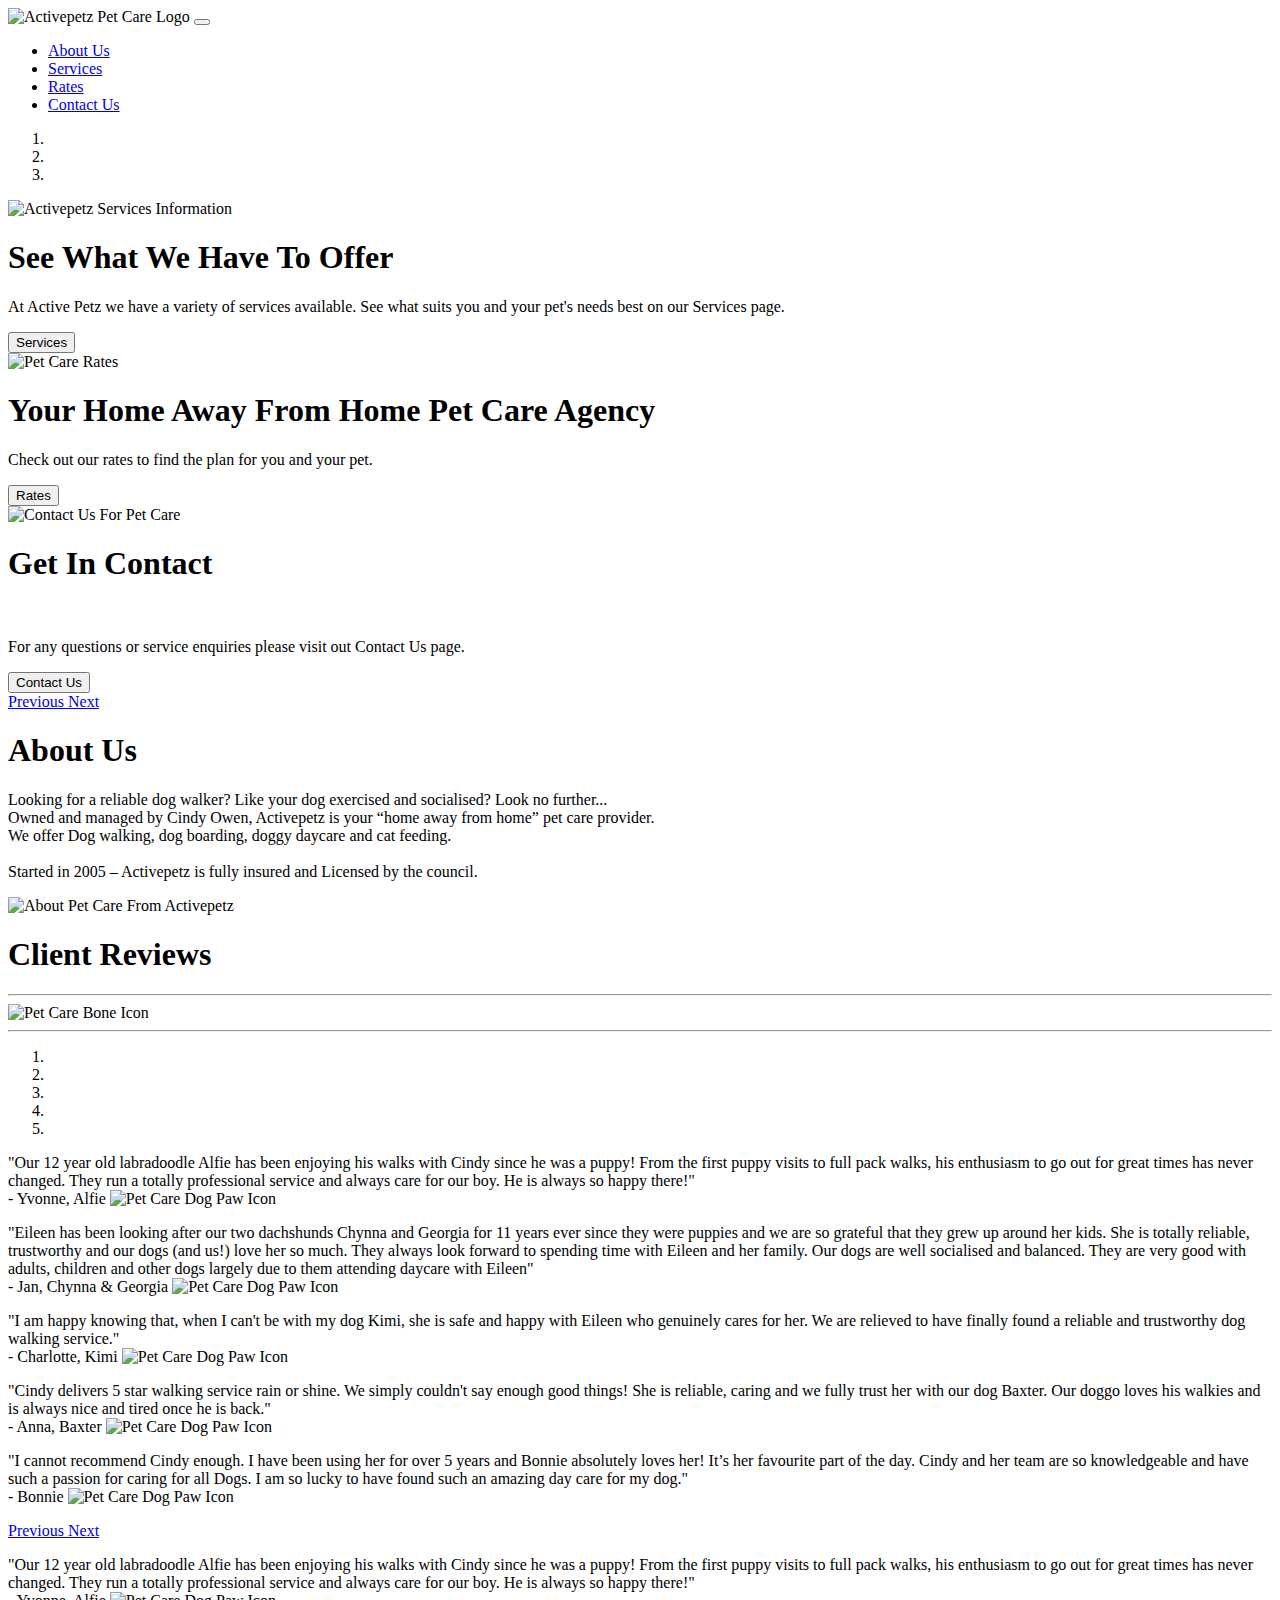
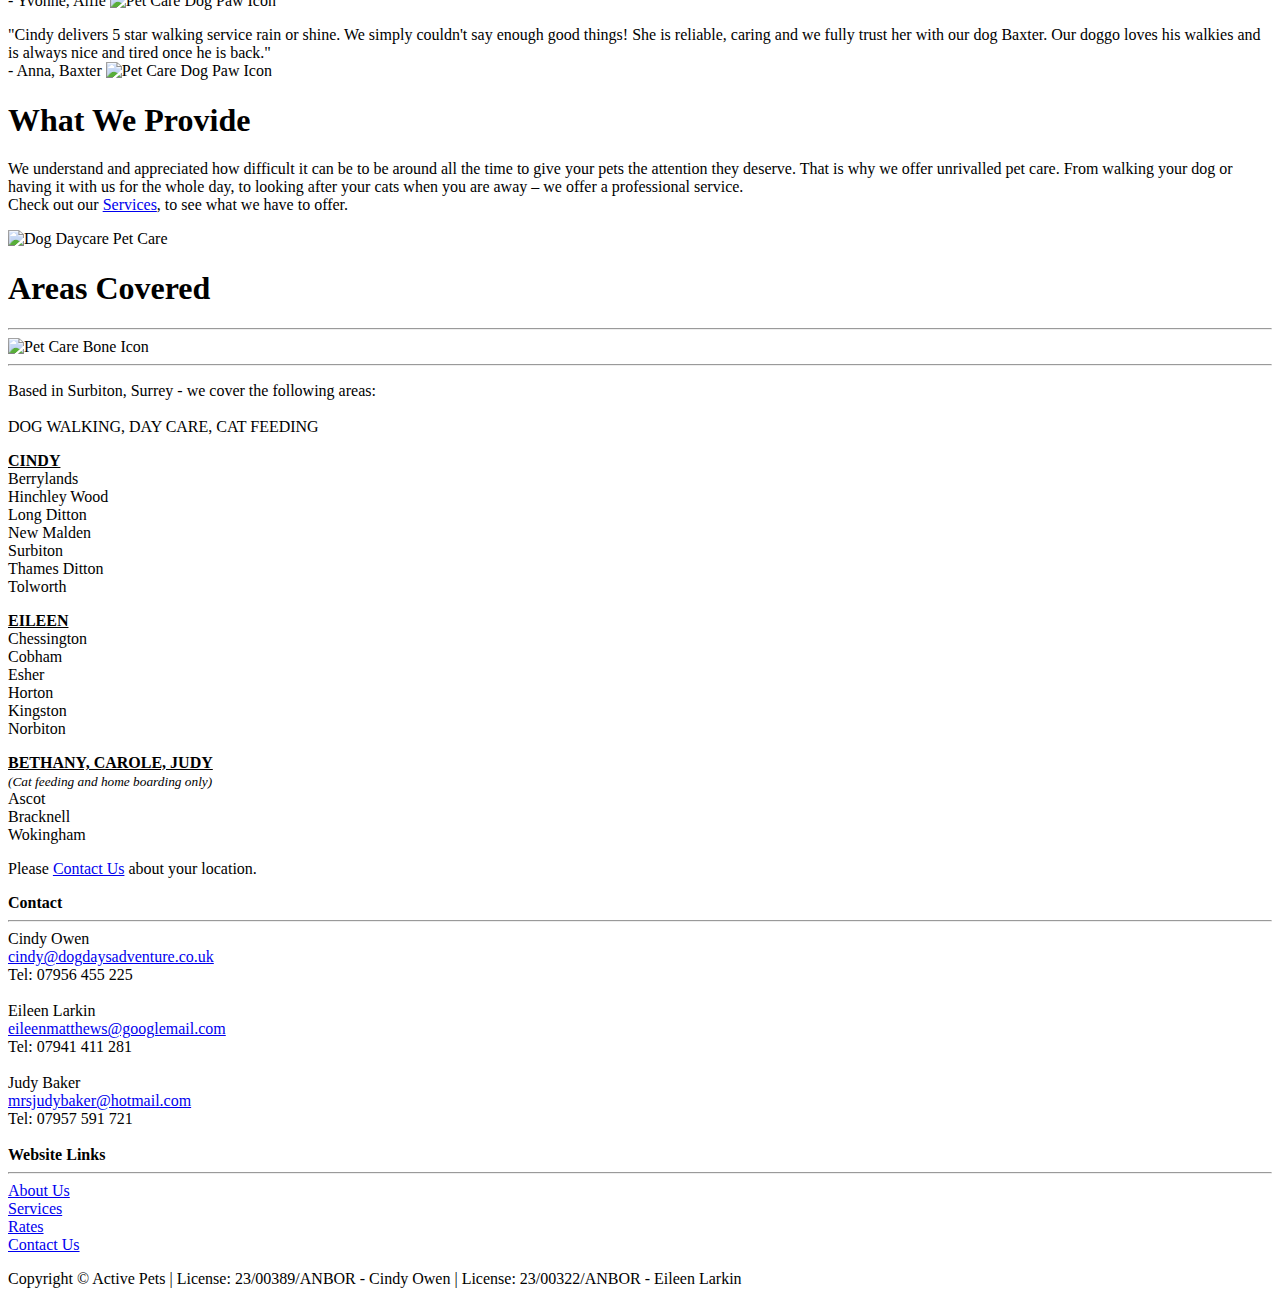
==== index.html @ 4b04daa3 "update Eileen last name to Larkin" ====
<!DOCTYPE html>
<html lang="en" dir="ltr">
  <head>
    <meta charset="utf-8">
    <meta name="viewport" content="width=device-width, initial-scale=1, shrink-to-fit=no">
    <meta name="keywords" content="Dog, Pet, Walk">
    <meta name="description" content="Looking for a reliable dog walker? Trusted dog walking and pet care services based in Surbiton, Surrey.">

    <link rel="icon" href="#">

    <!-- BOOTSTRAP DOWNLOADED -->
    <link rel="stylesheet" href="js/bootstrap-4.5.2-dist/css/bootstrap.min.css">
    <link rel="stylesheet" href="css/animate.min.css">
    <link rel="stylesheet" href="css/all.css">
    <link rel="stylesheet" href="css/home.css">

    <title>Dog Walking & Pet Care in Surrey - Active Petz</title>
  </head>

  <body>

    <!-- Header -->
    <nav class="navbar navbar-expand-lg navbar-light space-bottom--resize">
      <div class="container-lg">
        <a class="navbar-brand" disabled>
          <img src="media/activepetz_pet_care_logo.gif" alt="Activepetz Pet Care Logo">
        </a>
        <button class="navbar-toggler" type="button" data-toggle="collapse" data-target="#navbarNav" aria-controls="navbarNav" aria-expanded="false" aria-label="Toggle navigation">
          <span class="navbar-toggler-icon"></span>
        </button>
        <div class="collapse navbar-collapse" id="navbarNav">
          <ul class="navbar-nav m-auto">
            <li class="nav-item">
              <a class="nav-link disabled green" href="#">About Us</a>
            </li>
            <li class="nav-item">
              <a class="nav-link" href="services.html">Services</a>
            </li>
            <li class="nav-item">
              <a class="nav-link" href="rates.html">Rates</a>
            </li>
            <li class="nav-item">
              <a class="nav-link" href="contact_us.html">Contact Us</a>
            </li>
          </ul>
        </div>
      </div>
    </nav>

    <!-- Carousel -->
    <div id="carouselExampleIndicators" class="carousel slide space-bottom--l" data-ride="carousel">
      <!-- Bottom lines -->
      <ol class="carousel-indicators">
        <li data-target="#carouselExampleIndicators" data-slide-to="0" class="active"></li>
        <li data-target="#carouselExampleIndicators" data-slide-to="1"></li>
        <li data-target="#carouselExampleIndicators" data-slide-to="2"></li>
        <!--
          ADDING MORE CAROUSEL ITEMS: Copy and paste an 'li' and add (n + 1) to 'data-slide-to'
        -->
      </ol>

      <!-- ADDING MORE CAROUSEL ITEMS: Copy and paste exisiting 'carousel-inner' and just change text and image -->

      <!-- Carousel 1 -->
      <div class="carousel-inner img-carousel">
        <div class="carousel-item active">
          <img src="media/services_information.png" alt="Activepetz Services Information">
          <div class="carousel-text animate__animated animate__fadeInDown animate__delay-1s">
            <h1>See What We Have To Offer</h1>
            <p>
              At Active Petz we have a variety of services available. See what suits you and your pet's needs best on our Services page.
            </p>
            <form action="services.html"><button class="button" type="submit">Services</button></form>
          </div>
        </div>

        <!-- Carousel 2 -->
        <div class="carousel-item">
          <img src="media/pet_care_rates_information.png" alt="Pet Care Rates">
          <div class="carousel-text animate__animated animate__fadeInDown animate__delay-1s">
            <h1>Your <span class="green">Home Away From Home</span> Pet Care Agency</h1>
            <p>
              Check out our rates to find the plan for you and your pet.
            </p>
            <form action="rates.html"><button class="button" type="submit">Rates</button></form>
          </div>
        </div>

        <!-- Carousel 3 -->
        <div class="carousel-item">
          <img src="media/contact_us_information.png" alt="Contact Us For Pet Care">
          <div class="carousel-text animate__animated animate__fadeInDown animate__delay-1s">
            <h1>Get In Contact</h1>
              <br>
            <p>
              For any questions or service enquiries please visit out Contact Us page.
            </p>
            <form action="contact_us.html"><button class="button" type="submit">Contact Us</button></form>
          </div>
        </div>
      </div>

      <!-- Controls -->
      <a class="carousel-control-prev" href="#carouselExampleIndicators" role="button" data-slide="prev">
        <span class="carousel-control-prev-icon" aria-hidden="true"></span>
        <span class="sr-only">Previous</span>
      </a>
      <a class="carousel-control-next" href="#carouselExampleIndicators" role="button" data-slide="next">
        <span class="carousel-control-next-icon" aria-hidden="true"></span>
        <span class="sr-only">Next</span>
      </a>
    </div>


    <!-- About Us -->
    <div class="container-md space-bottom--l">
      <div class="row">
        <div class="col-lg-7 order-lg-2 offset-lg-1 my-auto">
          <h1 class="centre space-bottom--xs">About Us</h1>
          <p class="justify">
            Looking for a reliable dog walker? Like your dog exercised and socialised? Look no further...
            <br>
            Owned and managed by Cindy Owen, Activepetz is your “home away from home” pet care provider.
            <br>
            We offer Dog walking, dog boarding, doggy daycare and cat feeding.
            <br><br>
            Started in 2005 – Activepetz is fully insured and Licensed by the council.
          </p>
        </div>
        <div id="cindy-img" class="col-lg-4 order-lg-1 img-sec my-auto">
          <img src="media/about_us.png" alt="About Pet Care From Activepetz">
        </div>
      </div>
    </div>


    <!-- Reviews -->
    <div class="green-stripe space-bottom--l">
      <div class="container-md">
        <h1 class="centre space-bottom--none">Client Reviews</h1>

        <div class="hr-icon space-bottom">
          <hr class="hr--short">
          <img class="img-with-hr" src="media/bone.png" alt="Pet Care Bone Icon">
          <hr class="hr--short">
        </div>

        <!-- Carousel -->
        <div id="reviewCarousel" class="carousel slide space-bottom" data-ride="carousel">
          <!-- Bottom lines -->
          <ol class="carousel-indicators">
            <li data-target="#reviewCarousel" data-slide-to="0" class="active"></li>
            <li data-target="#reviewCarousel" data-slide-to="1"></li>
            <li data-target="#reviewCarousel" data-slide-to="2"></li>
            <li data-target="#reviewCarousel" data-slide-to="3"></li>
            <li data-target="#reviewCarousel" data-slide-to="4"></li>
            <!--
              ADDING MORE CAROUSEL ITEMS: Copy and paste an 'li' and add (n + 1) to 'data-slide-to'
            -->
          </ol>

          <!-- ADDING MORE CAROUSEL ITEMS: Copy and paste exisiting 'carousel-inner' and just change text and image -->

          <!-- Carousel 1 -->
          <div class="carousel-inner">
            <div class="carousel-item active">
              <p class="justify">
                "Our 12 year old labradoodle Alfie has been enjoying his walks with Cindy
                  since he was a puppy! From the first puppy visits to full pack walks, his
                  enthusiasm to go out for great times has never changed. They run a totally
                  professional service and always care for our boy. He is always so happy
                  there!"
                <br>
                - Yvonne, Alfie <img class="inline-icon" src="media/dog_icon.png" alt="Pet Care Dog Paw Icon">
              </p>
            </div>

            <!-- Carousel 2 -->
            <div class="carousel-item">
              <p class="justify">
                "Eileen has been looking after our two dachshunds Chynna and Georgia for 11
                  years ever since they were puppies and we are so grateful that they grew up
                  around her kids. She is totally reliable, trustworthy and our dogs (and us!)
                  love her so much. They always look forward to spending time with Eileen and
                  her family.  Our dogs are well socialised and balanced. They are very good
                  with adults, children and other dogs largely due to them attending daycare
                  with Eileen"
                <br>
                - Jan, Chynna & Georgia <img class="inline-icon" src="media/dog_icon.png" alt="Pet Care Dog Paw Icon">
              </p>
            </div>

            <!-- Carousel 3 -->
            <div class="carousel-item">
              <p class="justify">
                "I am happy knowing that, when I can't be with my dog Kimi, she is safe and
                  happy with Eileen who genuinely cares for her. We are relieved to have
                  finally found a reliable and trustworthy dog walking service."
                <br>
                - Charlotte, Kimi <img class="inline-icon" src="media/dog_icon.png" alt="Pet Care Dog Paw Icon">
              </p>
            </div>

            <!-- Carousel 4 -->
            <div class="carousel-item">
              <p class="justify">
                "Cindy delivers 5 star walking service rain or shine. We simply couldn't say
                  enough good things! She is reliable, caring and we fully trust her with our
                  dog Baxter. Our doggo loves his walkies and is always nice and tired once he
                  is back."
                <br>
                - Anna, Baxter <img class="inline-icon" src="media/dog_icon.png" alt="Pet Care Dog Paw Icon">
              </p>
            </div>

            <!-- Carousel 5 -->
            <div class="carousel-item">
              <p class="justify">
                "I cannot recommend Cindy enough. I have been using her for over 5 years and Bonnie absolutely loves her! It’s her favourite part of the day.
                  Cindy and her team are so knowledgeable and have such a passion for caring for all Dogs. I am so lucky to have found such an amazing day care for my dog."
                <br>
                - Bonnie <img class="inline-icon" src="media/dog_icon.png" alt="Pet Care Dog Paw Icon">
              </p>
            </div>
          </div>

          <!-- Controls -->
          <a class="carousel-control-prev" href="#reviewCarousel" role="button" data-slide="prev">
            <span class="carousel-control-prev-icon" aria-hidden="true"></span>
            <span class="sr-only">Previous</span>
          </a>
          <a class="carousel-control-next" href="#reviewCarousel" role="button" data-slide="next">
            <span class="carousel-control-next-icon" aria-hidden="true"></span>
            <span class="sr-only">Next</span>
          </a>
        </div>


        <div class="small-review hidden">
          <p class="justify space-bottom">
            "Our 12 year old labradoodle Alfie has been enjoying his walks with Cindy
              since he was a puppy! From the first puppy visits to full pack walks, his
              enthusiasm to go out for great times has never changed. They run a totally
              professional service and always care for our boy. He is always so happy
              there!"
            <br>
            - Yvonne, Alfie <img class="inline-icon" src="media/dog_icon.png" alt="Pet Care Dog Paw Icon">
          </p>

          <p class="justify">
            "Cindy delivers 5 star walking service rain or shine. We simply couldn't say
              enough good things! She is reliable, caring and we fully trust her with our
              dog Baxter. Our doggo loves his walkies and is always nice and tired once he
              is back."
            <br>
            - Anna, Baxter <img class="inline-icon" src="media/dog_icon.png" alt="Pet Care Dog Paw Icon">
          </p>
        </div>


      </div>
    </div>


    <!-- Services -->
    <div class="container-md space-bottom--l">
      <div class="row">
        <div class="col-lg-7 col-md-8 my-auto">
          <h1 class="centre space-bottom--xs">What We Provide</h1>
          <p class="justify">
            We understand and appreciated how difficult it can be to be around all the time to give your pets the attention they deserve.
            That is why we offer unrivalled pet care. From walking your dog or having it with us for the whole day,
            to looking after your cats when you are away – we offer a professional service.
            <br>
            Check out our <a href="services.html">Services</a>, to see what we have to offer.
          </p>
        </div>
        <div class="col-lg-4 offset-lg-1 col-md-4 img-sec my-auto">
          <img src="media/dog_daycare.png" alt="Dog Daycare Pet Care">
        </div>
      </div>
    </div>

    <!-- Areas -->
    <div class="green-stripe">
      <div class="container-md space-bottom">
          <h1 class="centre space-bottom--none">Areas Covered</h1>
          <div class="hr-icon space-bottom--s">
            <hr class="hr--short">
            <img class="img-with-hr" src="media/bone.png" alt="Pet Care Bone Icon">
            <hr class="hr--short">
          </div>
          <p class="text-center">
          Based in Surbiton, Surrey - we cover the following areas:
          <br><br>
          DOG WALKING, DAY CARE, CAT FEEDING
          </p>
        <div class="row">
          <div class="col-md-3 mx-auto space-bottom--resize--lg">
            <p class="text-center">
            <b><u>CINDY</u></b>
            <br>
            Berrylands<br>
            Hinchley Wood<br>
            Long Ditton<br>
            New Malden<br>
            Surbiton<br>
            Thames Ditton<br>
            Tolworth<br>
            </p>
          </div>
          <div class="col-md-3 mx-auto">
            <p class="text-center">
            <b><u>EILEEN</u></b>
            <br>
            Chessington<br>
            Cobham<br>
            Esher<br>
            Horton<br>
            Kingston<br>
            Norbiton<br>
            </p>
          </div>
          <div class="col-md-3 mx-auto">
            <p class="text-center">
              <b><u>BETHANY, CAROLE, JUDY</u></b>
            <br>
            <small><i>(Cat feeding and home boarding only)</i></small><br>
            Ascot<br>
            Bracknell<br>
            Wokingham<br>
            </p>
          </div>
        </div>
        <p class="text-center">
          Please <a href="contact_us.html">Contact Us</a> about your location.
        </p>
      </div>
    </div>

    <!-- Footer -->
    <div class="footer">
      <div class="container-md">
        <div class="row">
          <div class="col-lg-4 space-bottom--resize--lg mx-auto centre">
            <b>Contact</b>
            <hr>
            Cindy Owen <br>
            <a href="mailto:cindy@dogdaysadventure.co.uk">cindy@dogdaysadventure.co.uk</a> <br>
            Tel: 07956 455 225 <br><br>

            Eileen Larkin <br>
            <a href="mailto:eileenmatthews@googlemail.com">eileenmatthews@googlemail.com</a> <br>
            Tel: 07941 411 281 <br><br>

            Judy Baker <br>
            <a href="mailto:mrsjudybaker@hotmail.com">mrsjudybaker@hotmail.com</a> <br>
            Tel: 07957 591 721 <br><br>
          </div>
          <div class="col-lg-4 mx-auto centre">
            <b>Website Links</b>
            <hr>
            <a href="#">About Us</a> <br>
            <a href="services.html">Services</a> <br>
            <a href="rates.html">Rates</a> <br>
            <a href="contact_us.html">Contact Us</a> <br>
          </div>

        </div>
        <p class="legal"> Copyright © Active Pets | License: 23/00389/ANBOR - Cindy Owen | License: 23/00322/ANBOR - Eileen Larkin </p>
      </div>

    <!-- BOOTSTRAP DOWNLOADED -->
    <script src="js/bootstrap-4.5.2-dist/js/jquery-3.5.1.slim.min.js"></script>
    <script src="js/bootstrap-4.5.2-dist/js/popper.min.js"></script>
    <script src="js/bootstrap-4.5.2-dist/js/bootstrap.min.js"></script>

  </body>
</html>
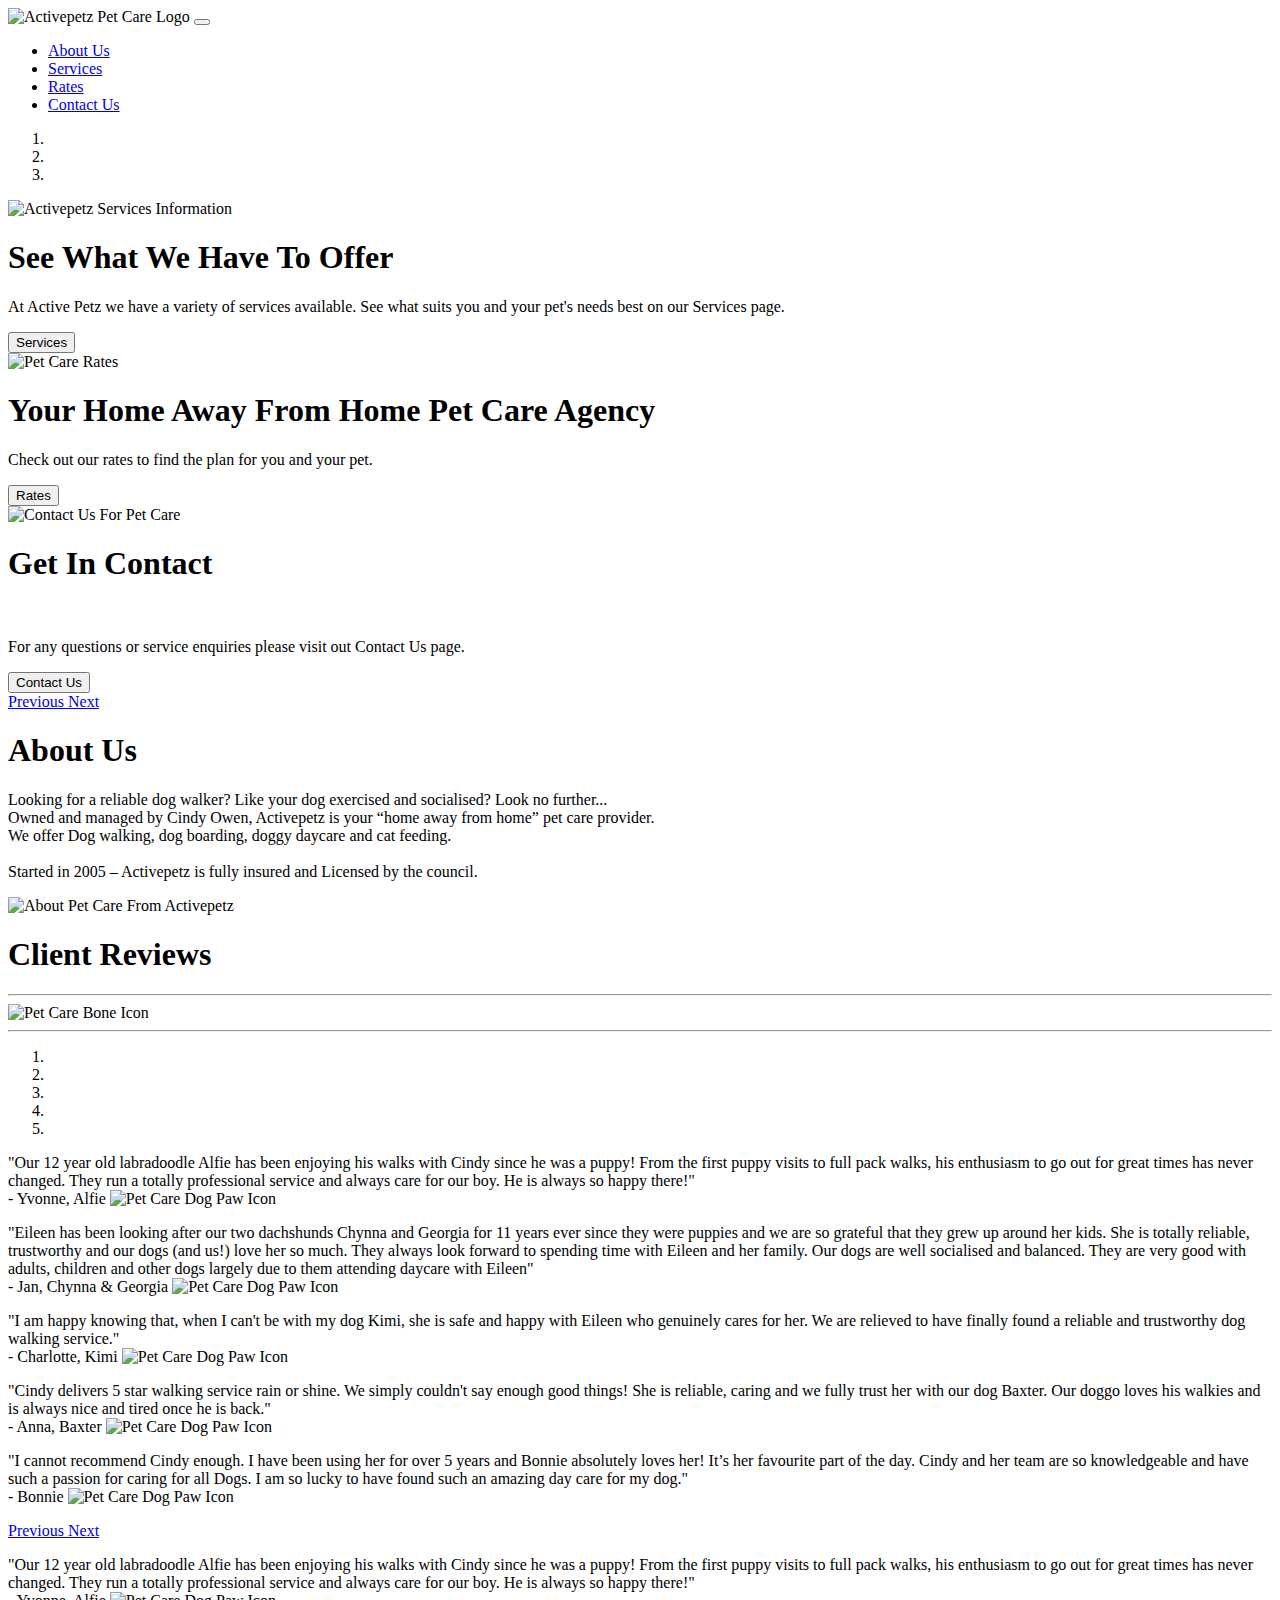
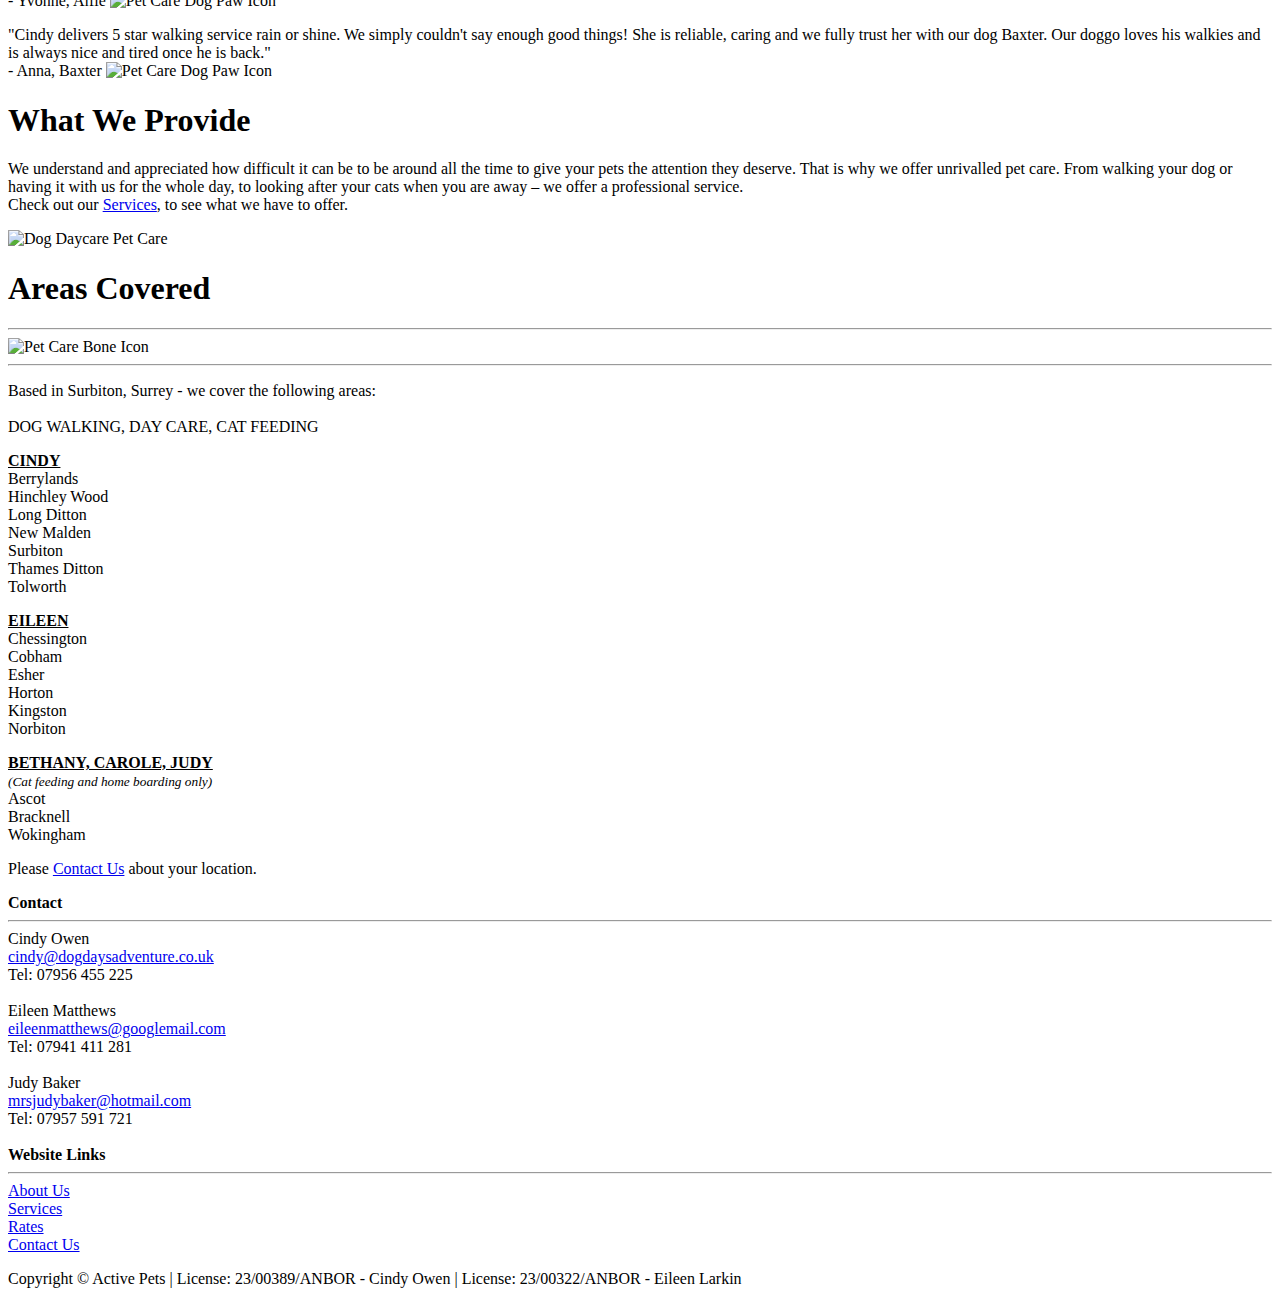
==== commit 3d36fff0: "Update Cindy email addresses to DDA" ====
--- a/index.html
+++ b/index.html
@@ -349,7 +349,7 @@
             <a href="mailto:cindy@dogdaysadventure.co.uk">cindy@dogdaysadventure.co.uk</a> <br>
             Tel: 07956 455 225 <br><br>
 
-            Eileen Larkin <br>
+            Eileen Matthews <br>
             <a href="mailto:eileenmatthews@googlemail.com">eileenmatthews@googlemail.com</a> <br>
             Tel: 07941 411 281 <br><br>
 
